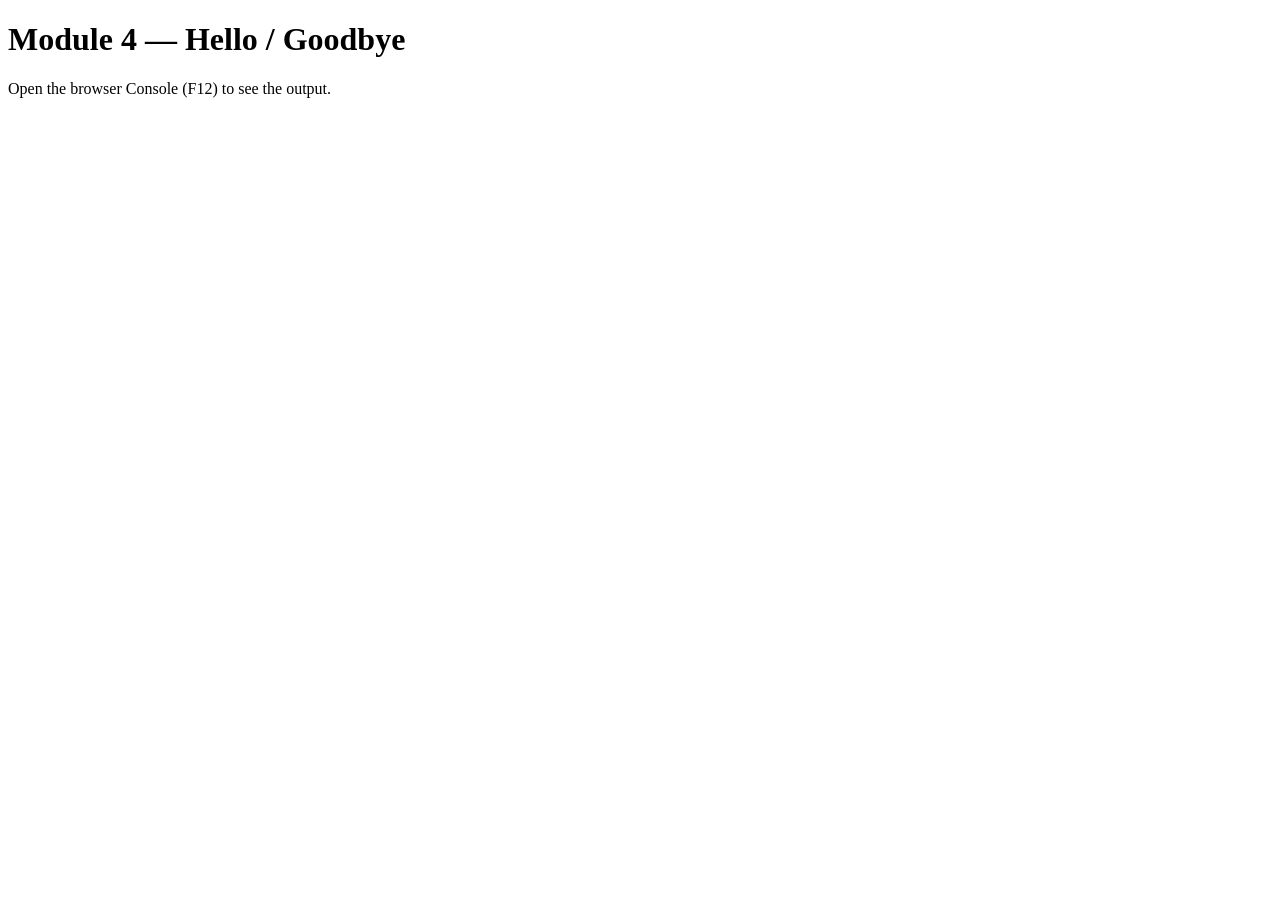
==== module4solution/index.html @ a560e946 "module4" ====
<!DOCTYPE html>
<html lang="en">
<head>
    <meta charset="UTF-8">
    <title>Module 4 Assignment</title>
</head>
<body>
<h1>Module 4 — Hello / Goodbye</h1>
<p>Open the browser Console (F12) to see the output.</p>

<!-- Load the two fixed libraries BEFORE script.js -->
<script src="sayHello.js"></script>
<script src="sayGoodbye.js"></script>

<!-- Main logic -->
<script src="script.js"></script>
</body>
</html>
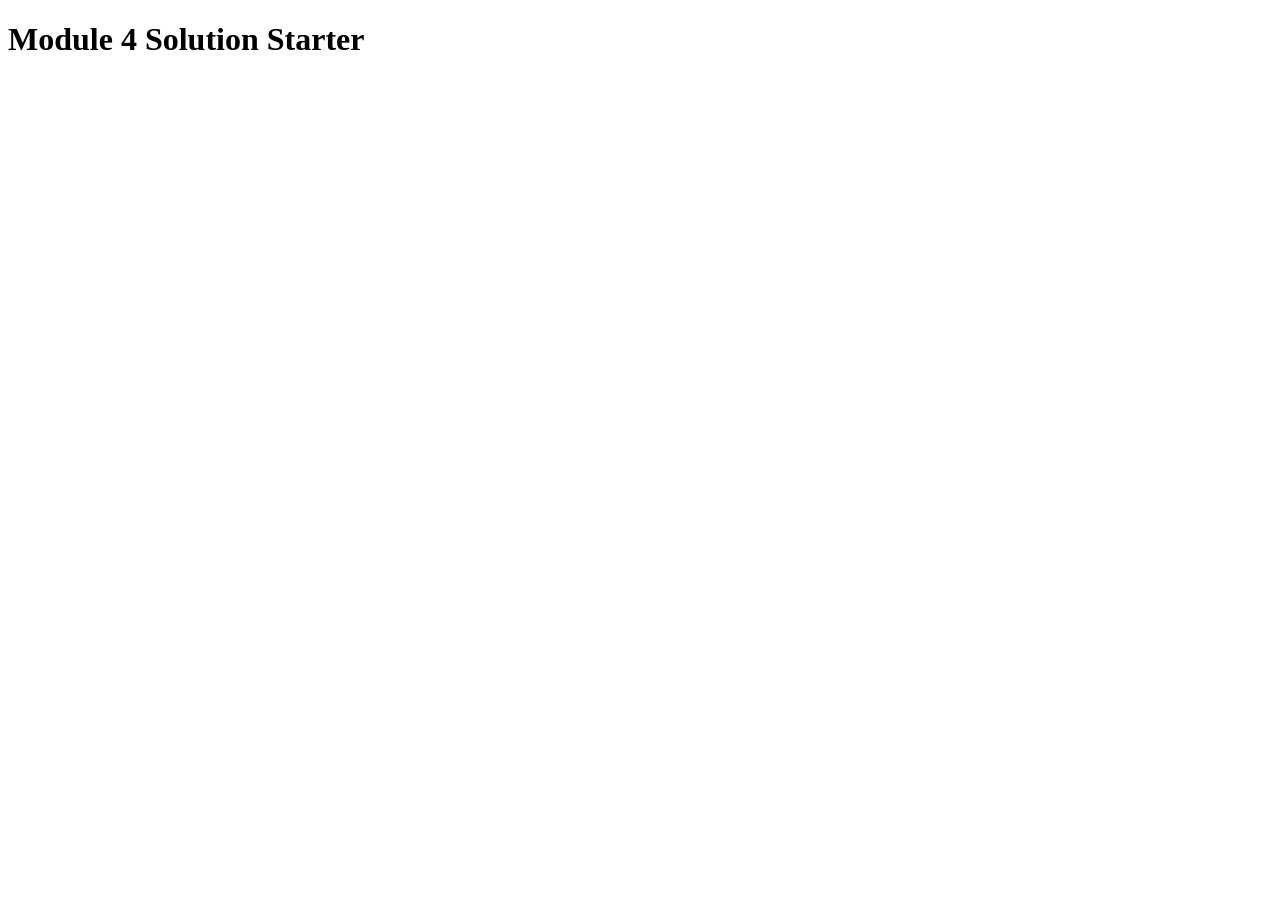
==== commit b477125d: "correct implementation of the assignment" ====
--- a/module4solution/index.html
+++ b/module4solution/index.html
@@ -1,18 +1,16 @@
 <!DOCTYPE html>
-<html lang="en">
+<html>
 <head>
-    <meta charset="UTF-8">
-    <title>Module 4 Assignment</title>
+    <meta charset="utf-8">
+    <title>Module 4 Solution Starter</title>
+    <script>
+        var names = []; // DO NOT REMOVE
+    </script>
+    <script src="SpeakHello.js"></script>
+    <script src="SpeakGoodBye.js"></script>
+    <script src="script.js"></script>
 </head>
 <body>
-<h1>Module 4 — Hello / Goodbye</h1>
-<p>Open the browser Console (F12) to see the output.</p>
-
-<!-- Load the two fixed libraries BEFORE script.js -->
-<script src="sayHello.js"></script>
-<script src="sayGoodbye.js"></script>
-
-<!-- Main logic -->
-<script src="script.js"></script>
+<h1>Module 4 Solution Starter</h1>
 </body>
 </html>
